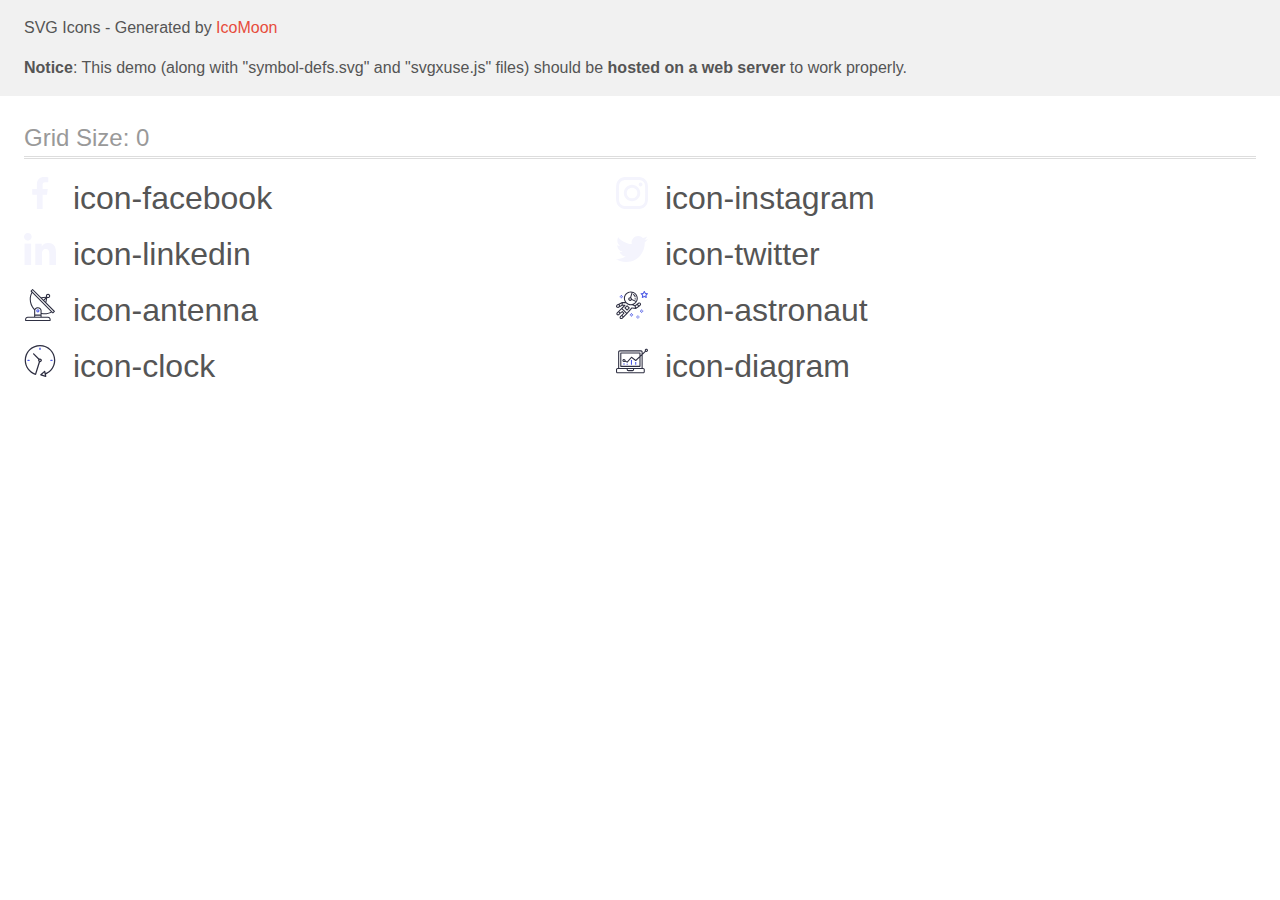
==== images/icomoon/demo-external-svg.html @ 3b9a8fdb "Initial commit" ====
<!doctype html>
<html>
<head>
    <title>IcoMoon - SVG Icons</title>
    <meta charset="utf-8">
    <meta name="viewport" content="width=device-width, initial-scale=1">
    <link rel="stylesheet" href="demo-files/demo.css">
    <link rel="stylesheet" href="style.css">
</head>
<body>
<header class="bgc1 clearfix">
<div class="mhl">
    <p>SVG Icons - Generated by <a href="https://icomoon.io/app">IcoMoon</a></p><p><strong>Notice</strong>: This demo (along with "symbol-defs.svg" and "svgxuse.js" files) should be <b>hosted on a web server</b> to work properly.</p>
</div>
</header>
    <div class="clearfix mhl ptl">
        <h1 class="mvm mtn fgc1">Grid Size: 0</h1>
        <div class="glyph fs1">
            <div class="clearfix pbs">
                <svg class="icon icon-facebook"><use xlink:href="symbol-defs.svg#icon-facebook"></use></svg><span class="name"> icon-facebook</span>
            </div>
        </div>
        <div class="glyph fs1">
            <div class="clearfix pbs">
                <svg class="icon icon-instagram"><use xlink:href="symbol-defs.svg#icon-instagram"></use></svg><span class="name"> icon-instagram</span>
            </div>
        </div>
        <div class="glyph fs1">
            <div class="clearfix pbs">
                <svg class="icon icon-linkedin"><use xlink:href="symbol-defs.svg#icon-linkedin"></use></svg><span class="name"> icon-linkedin</span>
            </div>
        </div>
        <div class="glyph fs1">
            <div class="clearfix pbs">
                <svg class="icon icon-twitter"><use xlink:href="symbol-defs.svg#icon-twitter"></use></svg><span class="name"> icon-twitter</span>
            </div>
        </div>
        <div class="glyph fs1">
            <div class="clearfix pbs">
                <svg class="icon icon-antenna"><use xlink:href="symbol-defs.svg#icon-antenna"></use></svg><span class="name"> icon-antenna</span>
            </div>
        </div>
        <div class="glyph fs1">
            <div class="clearfix pbs">
                <svg class="icon icon-astronaut"><use xlink:href="symbol-defs.svg#icon-astronaut"></use></svg><span class="name"> icon-astronaut</span>
            </div>
        </div>
        <div class="glyph fs1">
            <div class="clearfix pbs">
                <svg class="icon icon-clock"><use xlink:href="symbol-defs.svg#icon-clock"></use></svg><span class="name"> icon-clock</span>
            </div>
        </div>
        <div class="glyph fs1">
            <div class="clearfix pbs">
                <svg class="icon icon-diagram"><use xlink:href="symbol-defs.svg#icon-diagram"></use></svg><span class="name"> icon-diagram</span>
            </div>
        </div>
  </div>
<script defer src="svgxuse.js"></script>
</body>
</html>
---- images/icomoon/demo-files/demo.css ----
body {
  padding: 0;
  margin: 0;
  font-family: sans-serif;
  font-size: 1em;
  line-height: 1.5;
  color: #555;
  background: #fff;
}
h1 {
  font-size: 1.5em;
  font-weight: normal;
  box-shadow: 0 1px #ddd, 0 2px #fff, 0 3px #ddd;
}
small {
  font-size: .66666667em;
}
a {
  color: #e74c3c;
  text-decoration: none;
}
a:hover, a:focus {
  box-shadow: 0 1px #e74c3c;
}
.bshadow0, input {
  box-shadow: inset 0 -2px #e7e7e7;
}
input:hover {
  box-shadow: inset 0 -2px #ccc;
}
input, fieldset {
  font-size: 1em;
  margin: 0;
  padding: 0;
  border: 0;
}
input {
  color: inherit;
  line-height: 1.5;
  height: 1.5em;
  padding: .25em 0;
}
input:focus {
  outline: none;
  box-shadow: inset 0 -2px #449fdb;
}
.glyph {
  font-size: 16px;
  margin-right: 1.5em;
  float: left;
  width: 17em;
}
svg {
  color: #000;
}
.liga {
  width: 80%;
  width: calc(100% - 2.5em);
}
.talign-right {
  text-align: right;
}
.talign-center {
  text-align: center;
}
.bgc1 {
  background: #f1f1f1;
}
.fgc0 {
  color: #000;
}
.fgc1 {
  color: #999;
}
p {
  margin-top: 1em;
  margin-bottom: 1em;
}
.mvm {
  margin-top: .75em;
  margin-bottom: .75em;
}
.mtn {
  margin-top: 0;
}
.mtl, .mal {
  margin-top: 1.5em;
}
.mbl, .mal {
  margin-bottom: 1.5em;
}
.mal, .mhl {
  margin-left: 1.5em;
  margin-right: 1.5em;
}
.mhmm {
  margin-left: 1em;
  margin-right: 1em;
}
.ptl {
  padding-top: 1.5em;
}
.pbs, .pvs {
  padding-bottom: .25em;
}
.pvs, .pts {
  padding-top: .25em;
}
.unit {
  float: left;
}
.unitRight {
  float: right;
}
.size1of2 {
  width: 50%;
}
.size1of1 {
  width: 100%;
}
.clearfix:before, .clearfix:after {
  content: " ";
  display: table;
}
.clearfix:after {
  clear: both;
}
.hidden-true {
  display: none;
}
.textbox0 {
  width: 3em;
  background: #f1f1f1;
  padding: .25em .5em;
  line-height: 1.5;
  height: 1.5em;
}
.fs0 {
  font-size: 16px;
}
.fs1 {
  font-size: 32px;
}
.name {
  margin-left: .25em;
}
---- images/icomoon/style.css ----
.icon {
  display: inline-block;
  width: 1em;
  height: 1em;
  stroke-width: 0;
  stroke: currentColor;
  fill: currentColor;
}

/* ==========================================
Single-colored icons can be modified like so:
.icon-name {
  font-size: 32px;
  color: red;
}
========================================== */
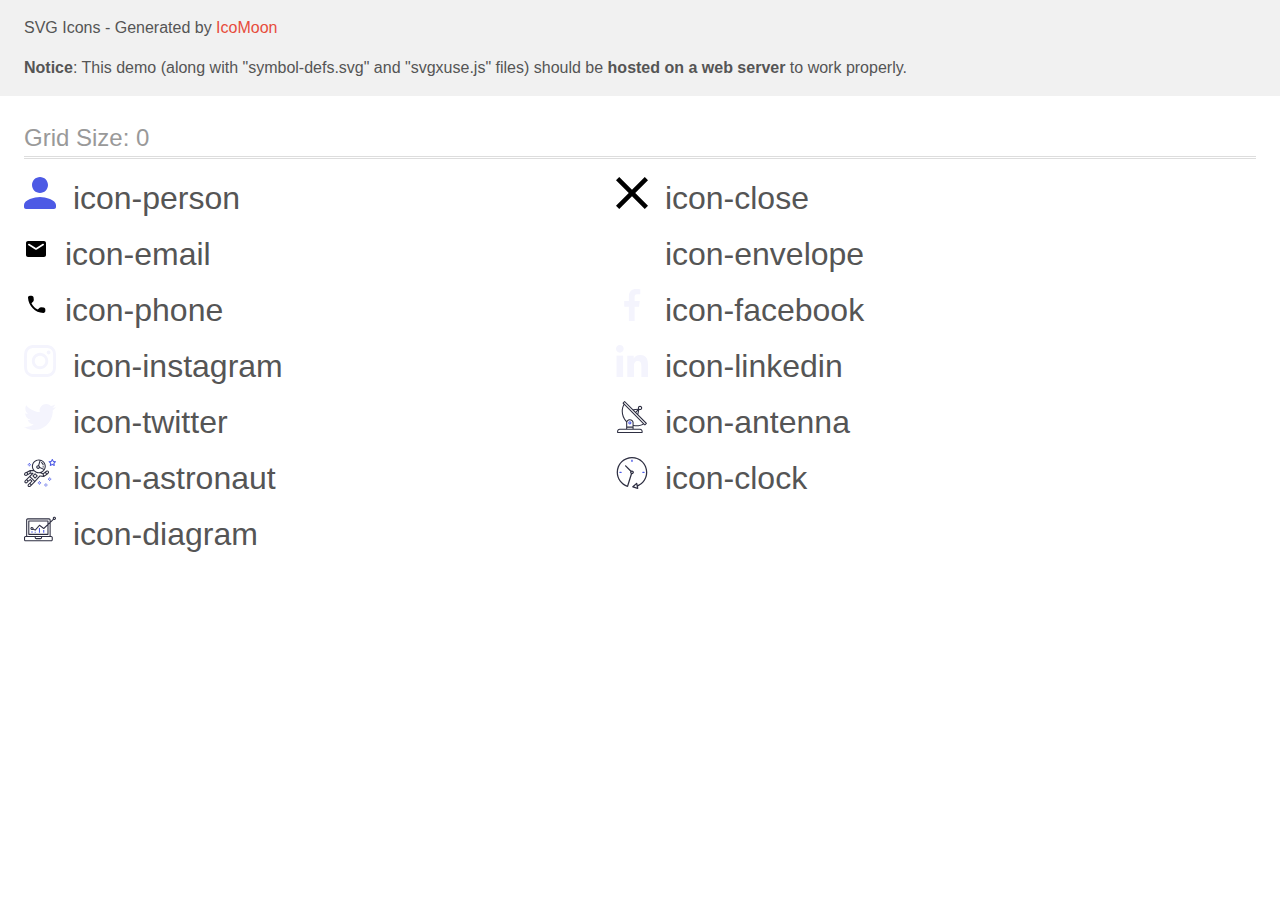
==== commit 463d77d0: "upgarde svg" ====
--- a/images/icomoon/demo-external-svg.html
+++ b/images/icomoon/demo-external-svg.html
@@ -15,6 +15,31 @@
 </header>
     <div class="clearfix mhl ptl">
         <h1 class="mvm mtn fgc1">Grid Size: 0</h1>
+        <div class="glyph fs1">
+            <div class="clearfix pbs">
+                <svg class="icon icon-person"><use xlink:href="symbol-defs.svg#icon-person"></use></svg><span class="name"> icon-person</span>
+            </div>
+        </div>
+        <div class="glyph fs1">
+            <div class="clearfix pbs">
+                <svg class="icon icon-close"><use xlink:href="symbol-defs.svg#icon-close"></use></svg><span class="name"> icon-close</span>
+            </div>
+        </div>
+        <div class="glyph fs1">
+            <div class="clearfix pbs">
+                <svg class="icon icon-email"><use xlink:href="symbol-defs.svg#icon-email"></use></svg><span class="name"> icon-email</span>
+            </div>
+        </div>
+        <div class="glyph fs1">
+            <div class="clearfix pbs">
+                <svg class="icon icon-envelope"><use xlink:href="symbol-defs.svg#icon-envelope"></use></svg><span class="name"> icon-envelope</span>
+            </div>
+        </div>
+        <div class="glyph fs1">
+            <div class="clearfix pbs">
+                <svg class="icon icon-phone"><use xlink:href="symbol-defs.svg#icon-phone"></use></svg><span class="name"> icon-phone</span>
+            </div>
+        </div>
         <div class="glyph fs1">
             <div class="clearfix pbs">
                 <svg class="icon icon-facebook"><use xlink:href="symbol-defs.svg#icon-facebook"></use></svg><span class="name"> icon-facebook</span>
--- a/images/icomoon/style.css
+++ b/images/icomoon/style.css
@@ -14,3 +14,11 @@
   color: red;
 }
 ========================================== */
+
+.icon-email {
+  width: 0.75em;
+}
+
+.icon-phone {
+  width: 0.75em;
+}
